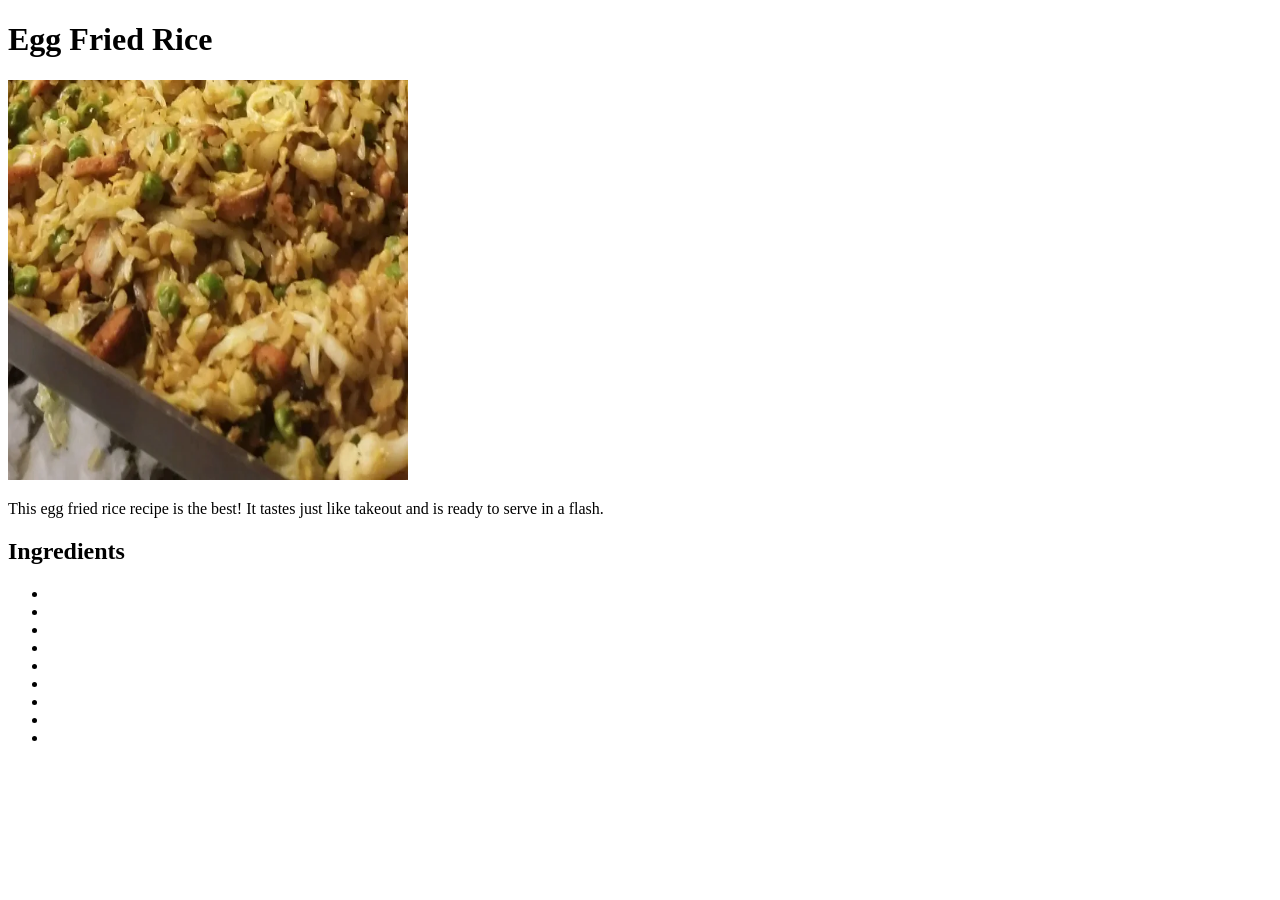
==== recipes/egg-fred-rice.html @ 159e6e72 "egg-fried-rice.html was added with ingredients and image" ====
<!doctype html>
<html lang="en">
  <head>
    <meta charset="UTF-8" />
    <meta name="viewport" content="width=device-width, initial-scale=1.0" />
    <title>Egg Fried Rice</title>
    <link rel="stylesheet" href="../styles/general.css" />
  </head>
  <body>
    <h1>Egg Fried Rice</h1>
    <img
      class="recipe-image"
      src="../images/egg-fried-rice.webp"
      alt="photo of fried rice"
    />
    <p>
      This egg fried rice recipe is the best! It tastes just like takeout and is
      ready to serve in a flash.
    </p>

    <h2>Ingredients</h2>

    <ul>
        <li></li>
        <li></li>
        <li></li>
        <li></li>
        <li></li>
        <li></li>
        <li></li>
        <li></li>
        <li></li>
    </ul>
  </body>
</html>
---- styles/general.css ----
.recipe-image{
    height: 400px;
    width: 400px;
    
}
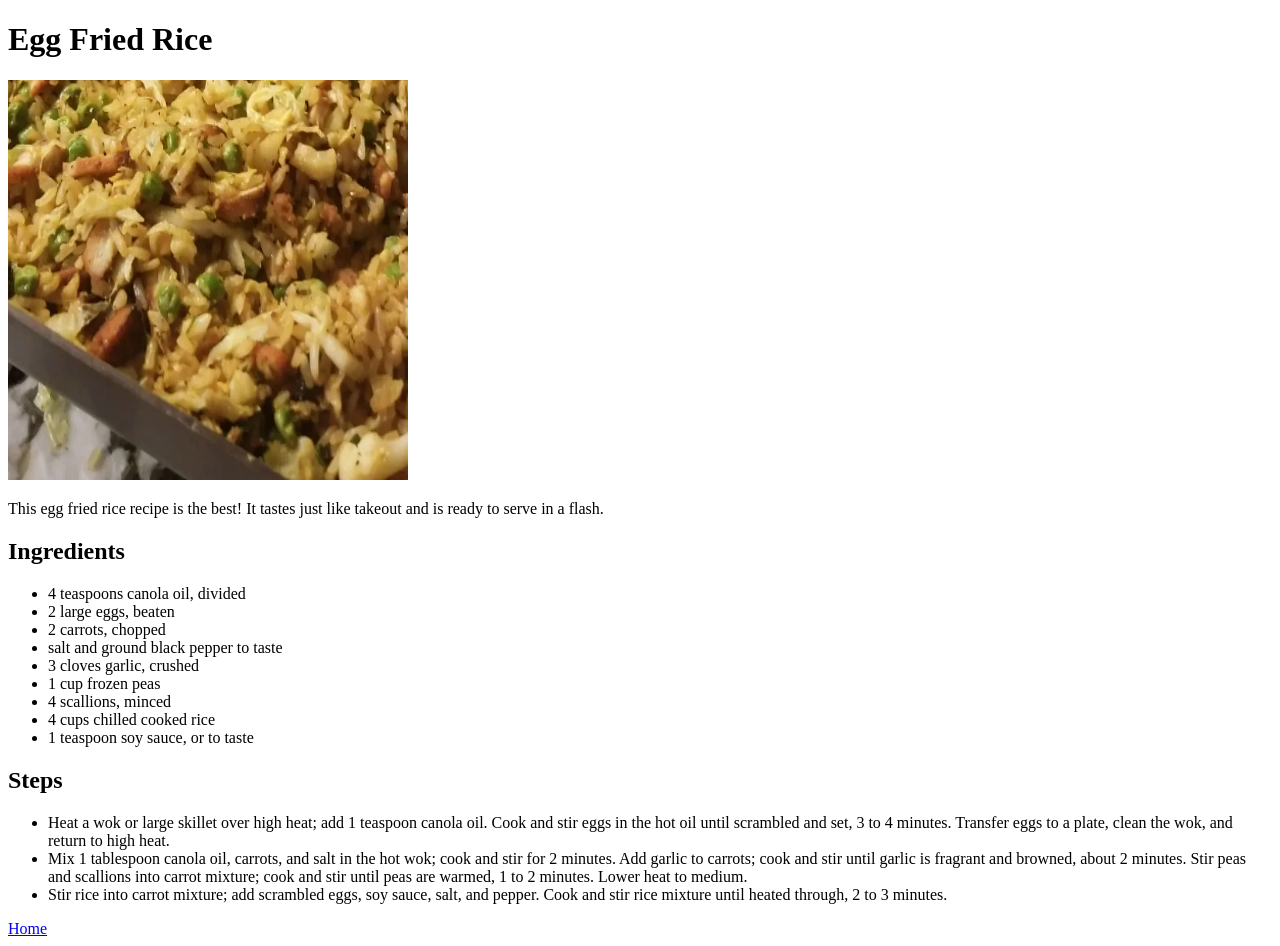
==== commit 78beaadf: "egg-fried-rice.html has been edited and added a step orderlist and completed based on instructions" ====
--- a/recipes/egg-fred-rice.html
+++ b/recipes/egg-fred-rice.html
@@ -21,15 +21,39 @@
     <h2>Ingredients</h2>
 
     <ul>
-        <li></li>
-        <li></li>
-        <li></li>
-        <li></li>
-        <li></li>
-        <li></li>
-        <li></li>
-        <li></li>
-        <li></li>
+      <li>4 teaspoons canola oil, divided</li>
+      <li>2 large eggs, beaten</li>
+      <li>2 carrots, chopped</li>
+      <li>salt and ground black pepper to taste</li>
+      <li>3 cloves garlic, crushed</li>
+      <li>1 cup frozen peas</li>
+      <li>4 scallions, minced</li>
+      <li>4 cups chilled cooked rice</li>
+      <li>1 teaspoon soy sauce, or to taste</li>
     </ul>
+
+    <h2>Steps</h2>
+
+    <ul>
+      <li>
+        Heat a wok or large skillet over high heat; add 1 teaspoon canola oil.
+        Cook and stir eggs in the hot oil until scrambled and set, 3 to 4
+        minutes. Transfer eggs to a plate, clean the wok, and return to high
+        heat.
+      </li>
+      <li>
+        Mix 1 tablespoon canola oil, carrots, and salt in the hot wok; cook and
+        stir for 2 minutes. Add garlic to carrots; cook and stir until garlic is
+        fragrant and browned, about 2 minutes. Stir peas and scallions into
+        carrot mixture; cook and stir until peas are warmed, 1 to 2 minutes.
+        Lower heat to medium.
+      </li>
+      <li>
+        Stir rice into carrot mixture; add scrambled eggs, soy sauce, salt, and
+        pepper. Cook and stir rice mixture until heated through, 2 to 3 minutes.
+      </li>
+    </ul>
+
+    <a href="../index.html">Home</a>
   </body>
 </html>
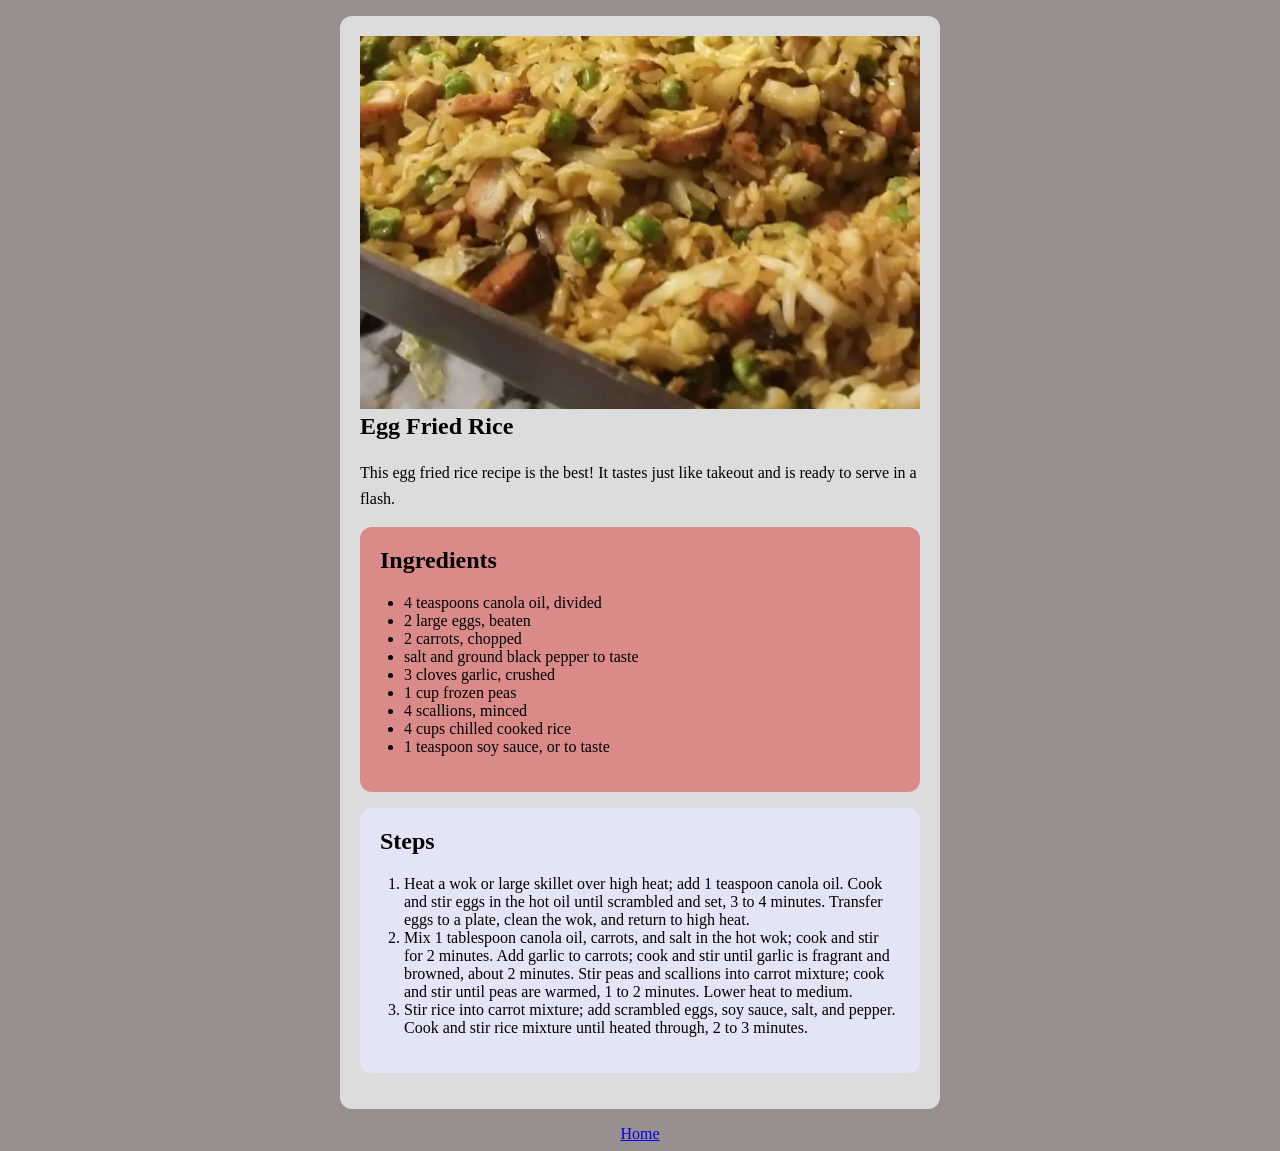
==== commit e76c3774: "I restructured the egg-fried-rice.html based on best practices and review by chat gpt as a senior we" ====
--- a/recipes/egg-fred-rice.html
+++ b/recipes/egg-fred-rice.html
@@ -4,56 +4,69 @@
     <meta charset="UTF-8" />
     <meta name="viewport" content="width=device-width, initial-scale=1.0" />
     <title>Egg Fried Rice</title>
-    <link rel="stylesheet" href="../styles/general.css" />
+    <link rel="stylesheet" href="../styles/recipe-page.css" />
   </head>
   <body>
-    <h1>Egg Fried Rice</h1>
-    <img
-      class="recipe-image"
-      src="../images/egg-fried-rice.webp"
-      alt="photo of fried rice"
-    />
-    <p>
-      This egg fried rice recipe is the best! It tastes just like takeout and is
-      ready to serve in a flash.
-    </p>
+    <main class="main">
+      <article class="recipe content-width">
+        <img
+            class="recipe-image"
+            src="../images/egg-fried-rice.webp"
+            alt="photo of fried rice"
+          />
+        <header>
+          <h1 class="recipe-title">Egg Fried Rice</h1>
 
-    <h2>Ingredients</h2>
+          <p class="recipe-description">
+            This egg fried rice recipe is the best! It tastes just like takeout
+            and is ready to serve in a flash.
+          </p>
+        </header>
 
-    <ul>
-      <li>4 teaspoons canola oil, divided</li>
-      <li>2 large eggs, beaten</li>
-      <li>2 carrots, chopped</li>
-      <li>salt and ground black pepper to taste</li>
-      <li>3 cloves garlic, crushed</li>
-      <li>1 cup frozen peas</li>
-      <li>4 scallions, minced</li>
-      <li>4 cups chilled cooked rice</li>
-      <li>1 teaspoon soy sauce, or to taste</li>
-    </ul>
+        <section class="recipe-card recipe-ingredients">
+          <h2>Ingredients</h2>
+          <ul>
+            <li>4 teaspoons canola oil, divided</li>
+            <li>2 large eggs, beaten</li>
+            <li>2 carrots, chopped</li>
+            <li>salt and ground black pepper to taste</li>
+            <li>3 cloves garlic, crushed</li>
+            <li>1 cup frozen peas</li>
+            <li>4 scallions, minced</li>
+            <li>4 cups chilled cooked rice</li>
+            <li>1 teaspoon soy sauce, or to taste</li>
+          </ul>
+        </section>
 
-    <h2>Steps</h2>
+        <section class="recipe-card recipe-steps">
+          <h2>Steps</h2>
 
-    <ul>
-      <li>
-        Heat a wok or large skillet over high heat; add 1 teaspoon canola oil.
-        Cook and stir eggs in the hot oil until scrambled and set, 3 to 4
-        minutes. Transfer eggs to a plate, clean the wok, and return to high
-        heat.
-      </li>
-      <li>
-        Mix 1 tablespoon canola oil, carrots, and salt in the hot wok; cook and
-        stir for 2 minutes. Add garlic to carrots; cook and stir until garlic is
-        fragrant and browned, about 2 minutes. Stir peas and scallions into
-        carrot mixture; cook and stir until peas are warmed, 1 to 2 minutes.
-        Lower heat to medium.
-      </li>
-      <li>
-        Stir rice into carrot mixture; add scrambled eggs, soy sauce, salt, and
-        pepper. Cook and stir rice mixture until heated through, 2 to 3 minutes.
-      </li>
-    </ul>
+          <ol>
+            <li>
+              Heat a wok or large skillet over high heat; add 1 teaspoon canola
+              oil. Cook and stir eggs in the hot oil until scrambled and set, 3
+              to 4 minutes. Transfer eggs to a plate, clean the wok, and return
+              to high heat.
+            </li>
+            <li>
+              Mix 1 tablespoon canola oil, carrots, and salt in the hot wok;
+              cook and stir for 2 minutes. Add garlic to carrots; cook and stir
+              until garlic is fragrant and browned, about 2 minutes. Stir peas
+              and scallions into carrot mixture; cook and stir until peas are
+              warmed, 1 to 2 minutes. Lower heat to medium.
+            </li>
+            <li>
+              Stir rice into carrot mixture; add scrambled eggs, soy sauce,
+              salt, and pepper. Cook and stir rice mixture until heated through,
+              2 to 3 minutes.
+            </li>
+          </ol>
+        </section>
+      </article>
+    </main>
 
-    <a href="../index.html">Home</a>
+    <nav>
+      <a class="home-link" href="../index.html">Home</a>
+    </nav>
   </body>
 </html>
--- a/styles/recipe-page.css
+++ b/styles/recipe-page.css
@@ -0,0 +1,90 @@
+/* Apply border-box sizing to all elements */
+* {
+    box-sizing: border-box;
+}
+
+/* Remove default top margin from headings */
+h1,
+h2,
+h3 {
+    margin-top: 0;
+}
+
+/* Improve spacing for lists */
+ul,
+ol {
+    padding-left: 1.5rem;
+}
+
+body{
+    background: #998f8f;
+  font-family:  'Times New Roman',Times, serif;
+}
+
+/* Main page container */
+.container{
+  max-width: 800px;
+  width: 100%;
+  background: #fff;
+  margin: 16px auto;
+  padding: 30px;
+}
+
+/* Responsive recipe image */
+.recipe-image{
+    width: 100%;
+   
+    aspect-ratio: 3 / 2;
+    object-fit: cover;
+
+}
+
+/* Main recipe card */
+.recipe{
+    width: 100%;
+    
+
+    margin: 16px auto;
+    padding: 20px;
+
+    background-color: gainsboro;
+    border-radius: 12px;
+}
+
+/* Utility class for limiting content width */
+.content-width{
+    max-width: 600px;
+    margin-inline: auto;
+}   
+
+
+/* Improve paragraph readability */
+.recipe-description{
+    line-height: 1.6;
+}
+
+/* Shared styling for recipe sections */
+.recipe-card{
+    margin: 16px auto;
+    padding: 20px;
+    border-radius: 12px;
+    
+
+}
+
+/* Ingredients card theme */
+.recipe-ingredients{
+    background-color: rgb(219, 138, 138);
+}
+
+/* Cooking steps card theme */
+.recipe-steps{
+    background-color: rgb(227, 229, 246);
+  
+}
+
+/* Center the navigation link */
+.home-link{
+    display: block;
+    text-align: center;
+}
